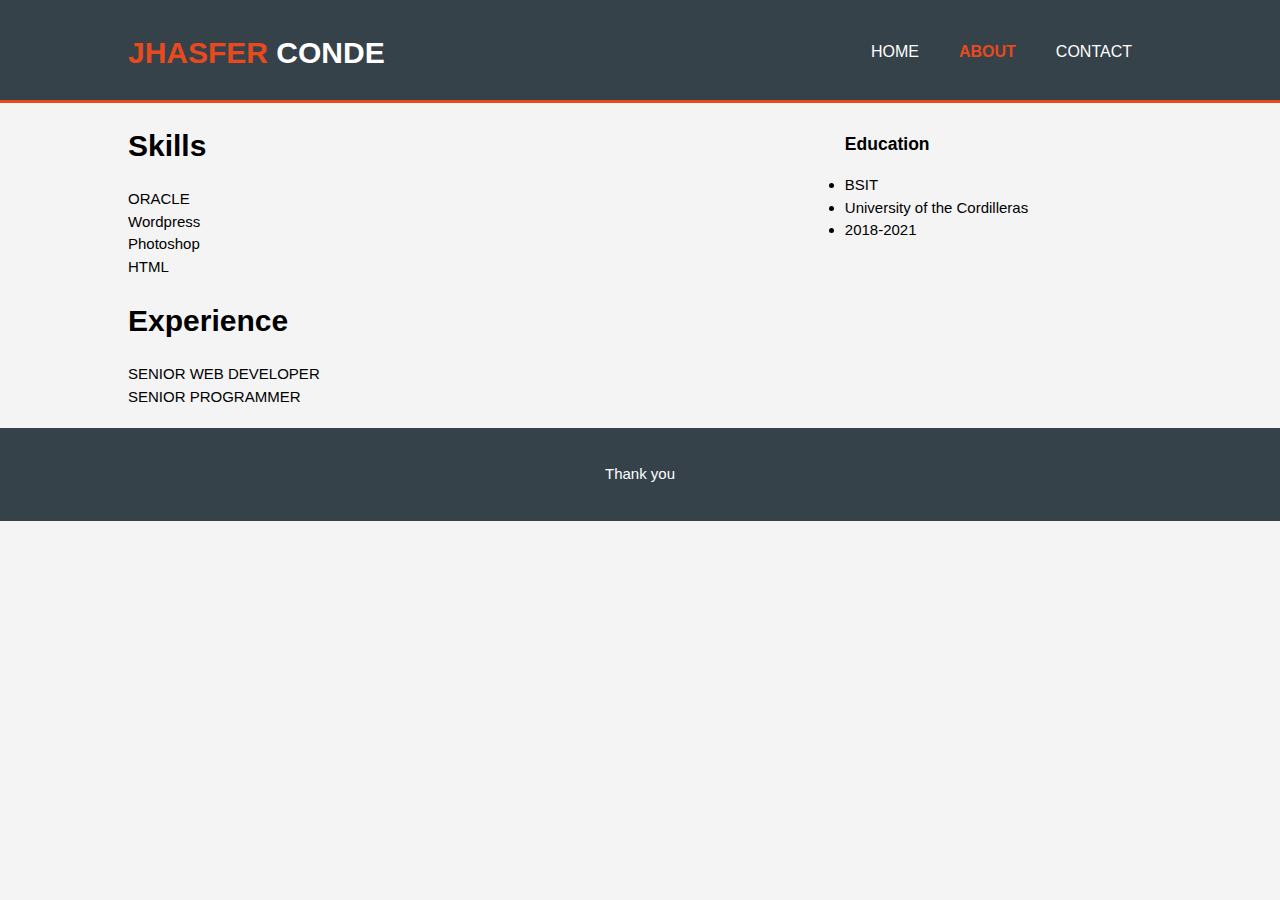
==== about.html @ aa18b37f "Commit" ====
<!DOCTYPE html>
<html>
  <head>
    <meta charset="utf-8">
    <meta name="viewport" content="width=device-width">
    <meta name="description" content="RESUME">
    <meta name="keywords" content="conde, resume, jhasfer">
    <title>Acme Web Deisgn | About</title>
    <link rel="stylesheet" href="./css/style.css">
  </head>
  <body>
    <header>
      <div class="container">
        <div id="branding">
           <h1><span class="highlight">JHASFER</span> CONDE</h1>
        </div>
        <nav>
          <ul>
            <li><a href="index.html">Home</a></li>
            <li class="current"><a href="about.html">About</a></li>
            <li><a href="contact.html">Contact</a></li>
          </ul>
        </nav>
      </div>
    </header>

    <section id="main">
      <div class="container">
        <article id="main-col">
          <h1 class="page-title">Skills</h1>
          <ul>
            <li>ORACLE</li>
            <li>Wordpress</li>
            <li>Photoshop</li>
            <li>HTML</li>
          </ul>
          
          <h1>Experience</h1>
          <ul>
            <li>SENIOR WEB DEVELOPER</li>
            <li>SENIOR PROGRAMMER</li>
          </ul>
        </article>

        <aside id="sidebar">
            <h3>Education</h3>
            <ul>
              <li>BSIT</li>
              <li>University of the Cordilleras</li>
              <li>2018-2021</li>
            </ul>
          </div>
        </aside>
      </div>
    </section>

    <footer>
      <p>Thank you</p>
    </footer>
  </body>
</html>
---- css/style.css ----
body{
  font: 15px/1.5 Arial, Helvetica,sans-serif;
  padding:0;
  margin:0;
  background-color:#f4f4f4;
}

/* Global */
.container{
  width:80%;
  margin:auto;
  overflow:hidden;
}

ul{
  margin:0;
  padding:0;
}

.button_1{
  height:38px;
  background:#e8491d;
  border:0;
  padding-left: 20px;
  padding-right:20px;
  color:#ffffff;
}

.dark{
  padding:15px;
  background:#35424a;
  color:#ffffff;
  margin-top:10px;
  margin-bottom:10px;
}

/* Header **/
header{
  background:#35424a;
  color:#ffffff;
  padding-top:30px;
  min-height:70px;
  border-bottom:#e8491d 3px solid;
}

header a{
  color:#ffffff;
  text-decoration:none;
  text-transform: uppercase;
  font-size:16px;
}

header li{
  float:left;
  display:inline;
  padding: 0 20px 0 20px;
}

header #branding{
  float:left;
}

header #branding h1{
  margin:0;
}

header nav{
  float:right;
  margin-top:10px;
}

header .highlight, header .current a{
  color:#e8491d;
  font-weight:bold;
}

header a:hover{
  color:#cccccc;
  font-weight:bold;
}

/* Showcase */
#showcase{
  min-height:400px;
  background:url('../img/boon.jpg') no-repeat 0 -400px;
  text-align:center;
  color:#ffffff;
}

#showcase h1{
  margin-top:100px;
  font-size:55px;
  margin-bottom:10px;
}

#showcase p{
  font-size:20px;
}

/* Newsletter */
#newsletter{
  padding:15px;
  color:#ffffff;
  background:#35424a
}

#newsletter h1{
  float:left;
}

#newsletter form {
  float:right;
  margin-top:15px;
}

#newsletter input[type="email"]{
  padding:4px;
  height:25px;
  width:250px;
}

/* Boxes */
#boxes{
  margin-top:20px;
}

#boxes .box{
  float:left;
  text-align: center;
  width:30%;
  padding:10px;
}

#boxes .box img{
  width:90px;
}

/* Sidebar */
aside#sidebar{
  float:right;
  width:30%;
  margin-top:10px;
}

aside#sidebar .quote input, aside#sidebar .quote textarea{
  width:90%;
  padding:5px;
}

/* Main-col */
article#main-col{
  float:left;
  width:65%;
}

/* Services */
ul#services li{
  list-style: none;
  padding:20px;
  border: #cccccc solid 1px;
  margin-bottom:5px;
  background:#e6e6e6;
}

footer{
  padding:20px;
  margin-top:20px;
  color:#ffffff;
  background:#35424a;
  text-align: center;
}

/* Media Queries */
@media(max-width: 768px){
  header #branding,
  header nav,
  header nav li,
  #newsletter h1,
  #newsletter form,
  #boxes .box,
  article#main-col,
  aside#sidebar{
    float:none;
    text-align:center;
    width:100%;
  }

  header{
    padding-bottom:20px;
  }

  #showcase h1{
    margin-top:40px;
  }

  #newsletter button, .quote button{
    display:block;
    width:100%;
  }

  #newsletter form input[type="email"], .quote input, .quote textarea{
    width:100%;
    margin-bottom:5px;
  }
}
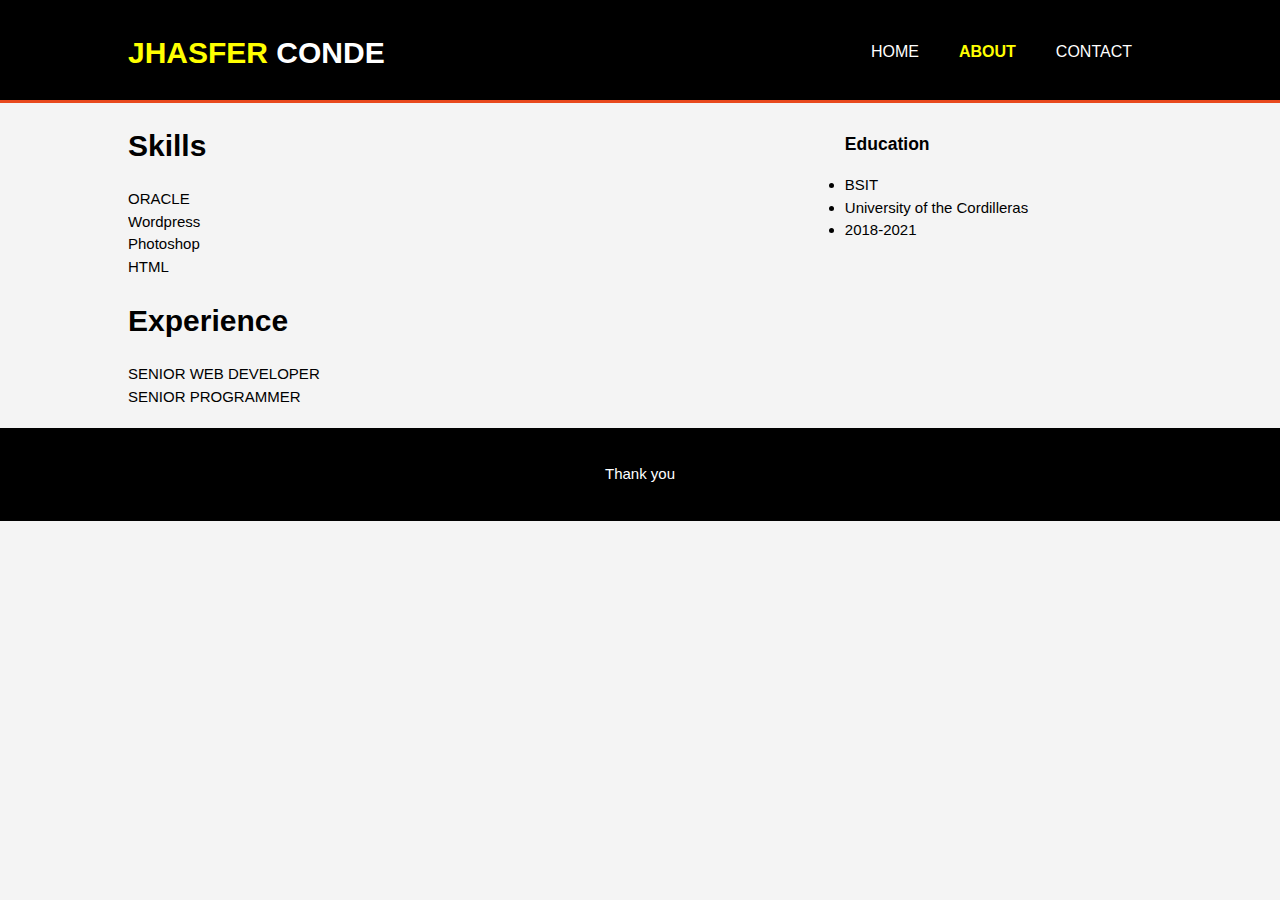
==== commit 4678f247: "Add files via upload" ====
--- a/about.html
+++ b/about.html
@@ -1,61 +1,61 @@
-<!DOCTYPE html>
-<html>
-  <head>
-    <meta charset="utf-8">
-    <meta name="viewport" content="width=device-width">
-    <meta name="description" content="RESUME">
-    <meta name="keywords" content="conde, resume, jhasfer">
-    <title>Acme Web Deisgn | About</title>
-    <link rel="stylesheet" href="./css/style.css">
-  </head>
-  <body>
-    <header>
-      <div class="container">
-        <div id="branding">
-           <h1><span class="highlight">JHASFER</span> CONDE</h1>
-        </div>
-        <nav>
-          <ul>
-            <li><a href="index.html">Home</a></li>
-            <li class="current"><a href="about.html">About</a></li>
-            <li><a href="contact.html">Contact</a></li>
-          </ul>
-        </nav>
-      </div>
-    </header>
-
-    <section id="main">
-      <div class="container">
-        <article id="main-col">
-          <h1 class="page-title">Skills</h1>
-          <ul>
-            <li>ORACLE</li>
-            <li>Wordpress</li>
-            <li>Photoshop</li>
-            <li>HTML</li>
-          </ul>
-          
-          <h1>Experience</h1>
-          <ul>
-            <li>SENIOR WEB DEVELOPER</li>
-            <li>SENIOR PROGRAMMER</li>
-          </ul>
-        </article>
-
-        <aside id="sidebar">
-            <h3>Education</h3>
-            <ul>
-              <li>BSIT</li>
-              <li>University of the Cordilleras</li>
-              <li>2018-2021</li>
-            </ul>
-          </div>
-        </aside>
-      </div>
-    </section>
-
-    <footer>
-      <p>Thank you</p>
-    </footer>
-  </body>
+<!DOCTYPE html>
+<html>
+  <head>
+    <meta charset="utf-8">
+    <meta name="viewport" content="width=device-width">
+    <meta name="description" content="RESUME">
+    <meta name="keywords" content="conde, resume, jhasfer">
+    <title>Acme Web Deisgn | About</title>
+    <link rel="stylesheet" href="./css/style.css">
+  </head>
+  <body>
+    <header>
+      <div class="container">
+        <div id="branding">
+           <h1><span class="highlight">JHASFER</span> CONDE</h1>
+        </div>
+        <nav>
+          <ul>
+            <li><a href="index.html">Home</a></li>
+            <li class="current"><a href="about.html">About</a></li>
+            <li><a href="contact.html">Contact</a></li>
+          </ul>
+        </nav>
+      </div>
+    </header>
+
+    <section id="main">
+      <div class="container">
+        <article id="main-col">
+          <h1 class="page-title">Skills</h1>
+          <ul>
+            <li>ORACLE</li>
+            <li>Wordpress</li>
+            <li>Photoshop</li>
+            <li>HTML</li>
+          </ul>
+          
+          <h1>Experience</h1>
+          <ul>
+            <li>SENIOR WEB DEVELOPER</li>
+            <li>SENIOR PROGRAMMER</li>
+          </ul>
+        </article>
+
+        <aside id="sidebar">
+            <h3>Education</h3>
+            <ul>
+              <li>BSIT</li>
+              <li>University of the Cordilleras</li>
+              <li>2018-2021</li>
+            </ul>
+          </div>
+        </aside>
+      </div>
+    </section>
+
+    <footer>
+      <p>Thank you</p>
+    </footer>
+  </body>
 </html>--- a/css/style.css
+++ b/css/style.css
@@ -36,7 +36,7 @@
 
 /* Header **/
 header{
-  background:#35424a;
+  background:#000000;
   color:#ffffff;
   padding-top:30px;
   min-height:70px;
@@ -70,7 +70,7 @@
 }
 
 header .highlight, header .current a{
-  color:#e8491d;
+  color:#FFFF00;
   font-weight:bold;
 }
 
@@ -166,7 +166,7 @@
   padding:20px;
   margin-top:20px;
   color:#ffffff;
-  background:#35424a;
+  background:#000000;
   text-align: center;
 }
 
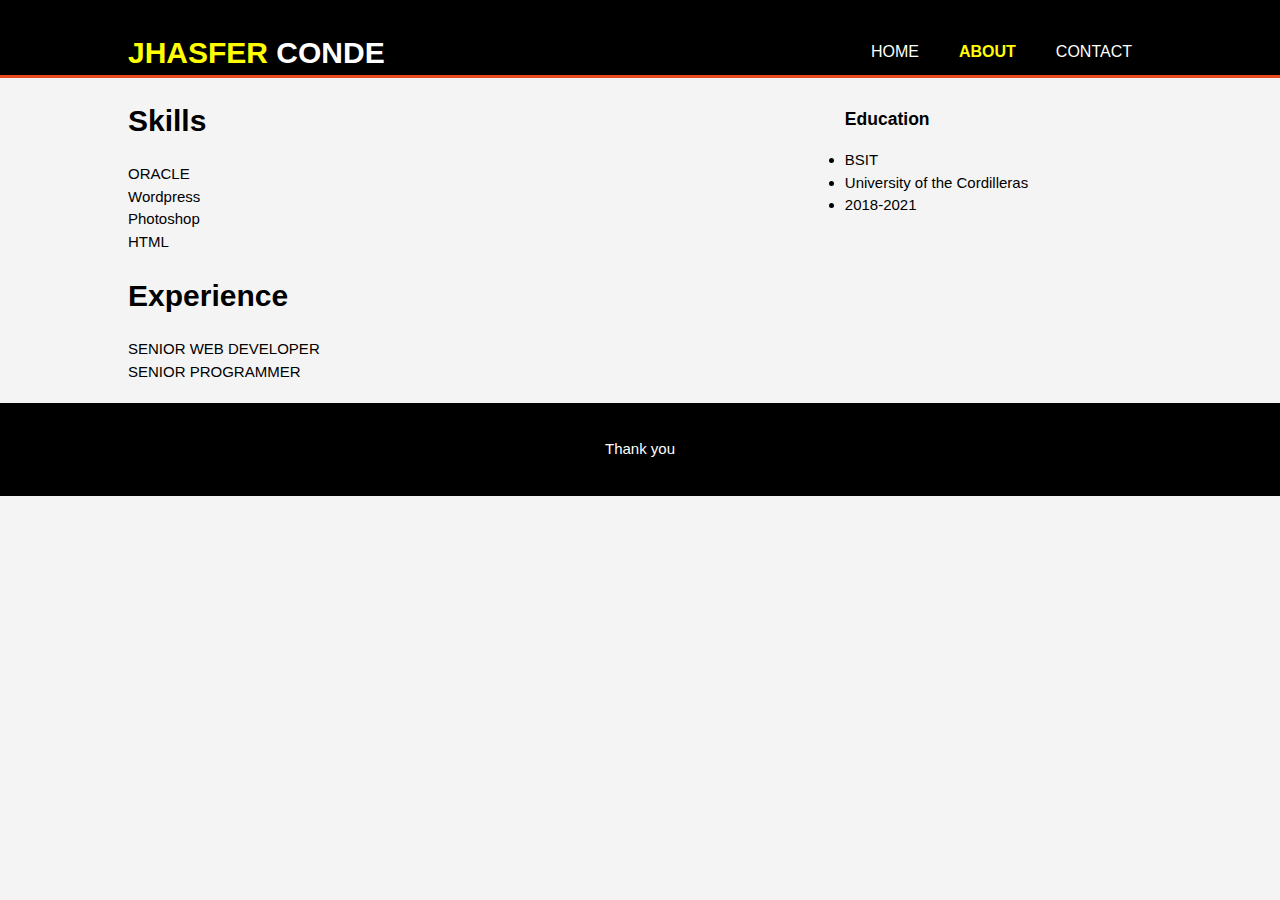
==== commit a7a52dea: "added keyboard images" ====
--- a/about.html
+++ b/about.html
@@ -1,61 +1,61 @@
-<!DOCTYPE html>
-<html>
-  <head>
-    <meta charset="utf-8">
-    <meta name="viewport" content="width=device-width">
-    <meta name="description" content="RESUME">
-    <meta name="keywords" content="conde, resume, jhasfer">
-    <title>Acme Web Deisgn | About</title>
-    <link rel="stylesheet" href="./css/style.css">
-  </head>
-  <body>
-    <header>
-      <div class="container">
-        <div id="branding">
-           <h1><span class="highlight">JHASFER</span> CONDE</h1>
-        </div>
-        <nav>
-          <ul>
-            <li><a href="index.html">Home</a></li>
-            <li class="current"><a href="about.html">About</a></li>
-            <li><a href="contact.html">Contact</a></li>
-          </ul>
-        </nav>
-      </div>
-    </header>
-
-    <section id="main">
-      <div class="container">
-        <article id="main-col">
-          <h1 class="page-title">Skills</h1>
-          <ul>
-            <li>ORACLE</li>
-            <li>Wordpress</li>
-            <li>Photoshop</li>
-            <li>HTML</li>
-          </ul>
-          
-          <h1>Experience</h1>
-          <ul>
-            <li>SENIOR WEB DEVELOPER</li>
-            <li>SENIOR PROGRAMMER</li>
-          </ul>
-        </article>
-
-        <aside id="sidebar">
-            <h3>Education</h3>
-            <ul>
-              <li>BSIT</li>
-              <li>University of the Cordilleras</li>
-              <li>2018-2021</li>
-            </ul>
-          </div>
-        </aside>
-      </div>
-    </section>
-
-    <footer>
-      <p>Thank you</p>
-    </footer>
-  </body>
+<!DOCTYPE html>
+<html>
+  <head>
+    <meta charset="utf-8">
+    <meta name="viewport" content="width=device-width">
+    <meta name="description" content="RESUME">
+    <meta name="keywords" content="conde, resume, jhasfer">
+    <title>Jhasfer Conde</title>
+    <link rel="stylesheet" href="./css/style.css">
+  </head>
+  <body>
+    <header>
+      <div class="container">
+        <div id="branding">
+           <h1><span class="highlight">JHASFER</span> CONDE</h1>
+        </div>
+        <nav>
+          <ul>
+            <li><a href="index.html">Home</a></li>
+            <li class="current"><a href="about.html">About</a></li>
+            <li><a href="contact.html">Contact</a></li>
+          </ul>
+        </nav>
+      </div>
+    </header>
+
+    <section id="main">
+      <div class="container">
+        <article id="main-col">
+          <h1 class="page-title">Skills</h1>
+          <ul>
+            <li>ORACLE</li>
+            <li>Wordpress</li>
+            <li>Photoshop</li>
+            <li>HTML</li>
+          </ul>
+          
+          <h1>Experience</h1>
+          <ul>
+            <li>SENIOR WEB DEVELOPER</li>
+            <li>SENIOR PROGRAMMER</li>
+          </ul>
+        </article>
+
+        <aside id="sidebar">
+            <h3>Education</h3>
+            <ul>
+              <li>BSIT</li>
+              <li>University of the Cordilleras</li>
+              <li>2018-2021</li>
+            </ul>
+          </div>
+        </aside>
+      </div>
+    </section>
+
+    <footer>
+      <p>Thank you</p>
+    </footer>
+  </body>
 </html>--- a/css/style.css
+++ b/css/style.css
@@ -168,6 +168,101 @@
   color:#ffffff;
   background:#000000;
   text-align: center;
+}
+
+* {box-sizing:border-box}
+
+/* Slideshow container */
+.slideshow-container {
+  max-width: 1000px;
+  position: relative;
+  margin: auto;
+}
+
+/* Hide the images by default */
+.mySlides {
+  display: none;
+}
+
+/* Next & previous buttons */
+.prev, .next {
+  cursor: pointer;
+  position: absolute;
+  top: 50%;
+  width: auto;
+  margin-top: -22px;
+  padding: 16px;
+  color: white;
+  font-weight: bold;
+  font-size: 18px;
+  transition: 0.6s ease;
+  border-radius: 0 3px 3px 0;
+  user-select: none;
+}
+
+/* Position the "next button" to the right */
+.next {
+  right: 0;
+  border-radius: 3px 0 0 3px;
+}
+
+/* On hover, add a black background color with a little bit see-through */
+.prev:hover, .next:hover {
+  background-color: rgba(0,0,0,0.8);
+}
+
+/* Caption text */
+.text {
+  color: #f2f2f2;
+  font-size: 15px;
+  padding: 8px 12px;
+  position: absolute;
+  bottom: 8px;
+  width: 100%;
+  text-align: center;
+}
+
+/* Number text (1/3 etc) */
+.numbertext {
+  color: #f2f2f2;
+  font-size: 12px;
+  padding: 8px 12px;
+  position: absolute;
+  top: 0;
+}
+
+/* The dots/bullets/indicators */
+.dot {
+  cursor: pointer;
+  height: 15px;
+  width: 15px;
+  margin: 0 2px;
+  background-color: #bbb;
+  border-radius: 50%;
+  display: inline-block;
+  transition: background-color 0.6s ease;
+}
+
+.active, .dot:hover {
+  background-color: #717171;
+}
+
+/* Fading animation */
+.fade {
+  -webkit-animation-name: fade;
+  -webkit-animation-duration: 1.5s;
+  animation-name: fade;
+  animation-duration: 1.5s;
+}
+
+@-webkit-keyframes fade {
+  from {opacity: .4}
+  to {opacity: 1}
+}
+
+@keyframes fade {
+  from {opacity: .4}
+  to {opacity: 1}
 }
 
 /* Media Queries */
@@ -202,4 +297,4 @@
     width:100%;
     margin-bottom:5px;
   }
-}+ 